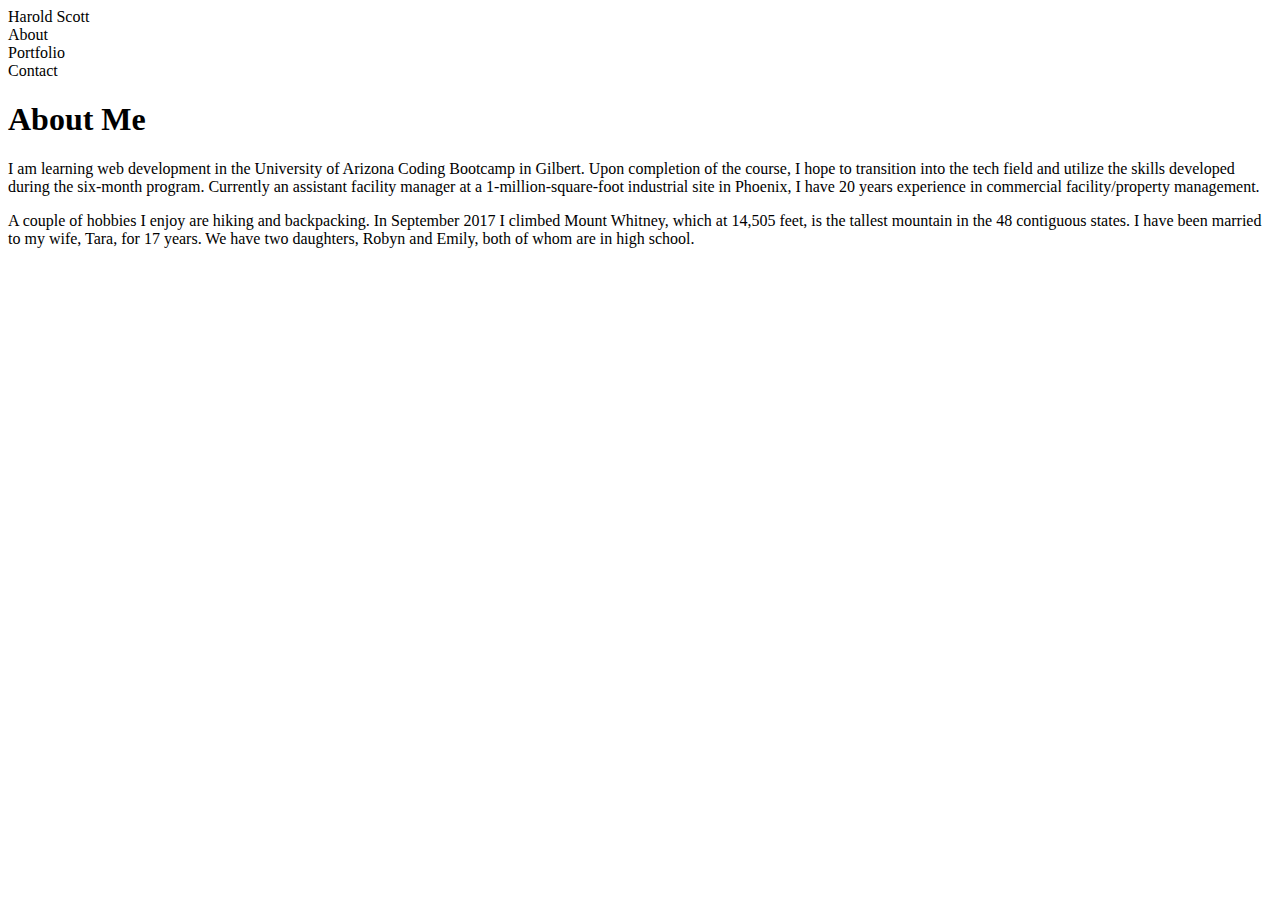
==== index.html @ 9f90a0cb "1st page HTML" ====
<!DOCTYPE html>
<html>
<head>
    <title>Index.html</title>
 </head>
 <body>

 	<header>Harold Scott</header>
 	<nav id=About>About</nav>
 	<nav id=Portfolio>Portfolio</nav>
 	<nav id=Contact>Contact</nav>

 	<section id="about_me">
		<article id="article">
			<h1>About Me</h1>
			<p>I am learning web development in the University of Arizona Coding Bootcamp in Gilbert. Upon completion of the course, I hope to transition into the tech field and utilize the skills developed during the six-month program. Currently an assistant facility manager at a 1-million-square-foot industrial site in Phoenix, I have 20 years experience in commercial facility/property management.</p>

			<p>A couple of hobbies I enjoy are hiking and backpacking. In September 2017 I climbed Mount Whitney, which at 14,505 feet, is the tallest mountain in the 48 contiguous states. I have been married to my wife, Tara, for 17 years. We have two daughters, Robyn and Emily, both of whom are in high school.</p>
		</article>
	</section>
	
	<aside id="connect"></aside>

</body>
</html>
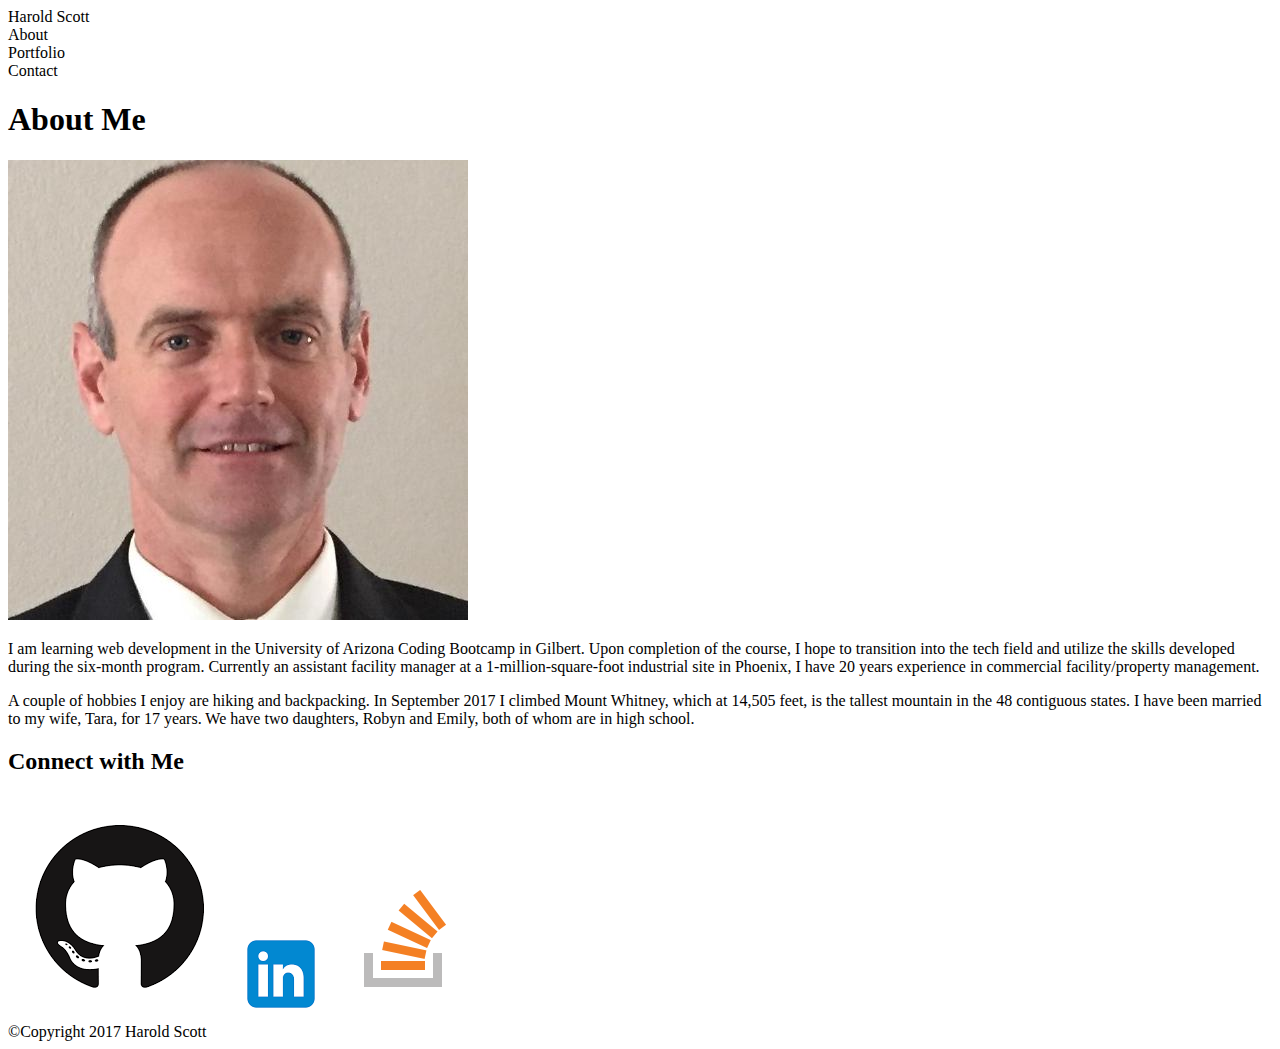
==== commit 0a451b39: "HTML for all 3 pages" ====
--- a/index.html
+++ b/index.html
@@ -4,22 +4,29 @@
     <title>Index.html</title>
  </head>
  <body>
-
  	<header>Harold Scott</header>
- 	<nav id=About>About</nav>
- 	<nav id=Portfolio>Portfolio</nav>
- 	<nav id=Contact>Contact</nav>
+ 	<nav id="About">About</nav>
+ 	<nav id="Portfolio">Portfolio</nav>
+ 	<nav id="Contact">Contact</nav>
 
  	<section id="about_me">
 		<article id="article">
 			<h1>About Me</h1>
+			<img id="Profile-Picture" src="assets/images/Profile_Picture.jpg">
 			<p>I am learning web development in the University of Arizona Coding Bootcamp in Gilbert. Upon completion of the course, I hope to transition into the tech field and utilize the skills developed during the six-month program. Currently an assistant facility manager at a 1-million-square-foot industrial site in Phoenix, I have 20 years experience in commercial facility/property management.</p>
 
 			<p>A couple of hobbies I enjoy are hiking and backpacking. In September 2017 I climbed Mount Whitney, which at 14,505 feet, is the tallest mountain in the 48 contiguous states. I have been married to my wife, Tara, for 17 years. We have two daughters, Robyn and Emily, both of whom are in high school.</p>
 		</article>
 	</section>
 	
-	<aside id="connect"></aside>
+	<aside id="connect">
+		<h2>Connect with Me</h2>
+		<a href="https://github.com/haroldrscott"><img id="Github" src="assets/images/Github.png"></a>
+		<a href="https://www.linkedin.com/in/harold-scott-ba0a7684"><img id="LinkedIn" src="assets/images/LinkedIn.png"></a>
+		<a href="https://stackexchange.com/users/11447832/scotty"><img id="Stack" src="assets/images/so-icon.png"></a>
+	</aside>
+
+	<footer>&copyCopyright 2017 Harold Scott</footer>
 
 </body>
 </html>
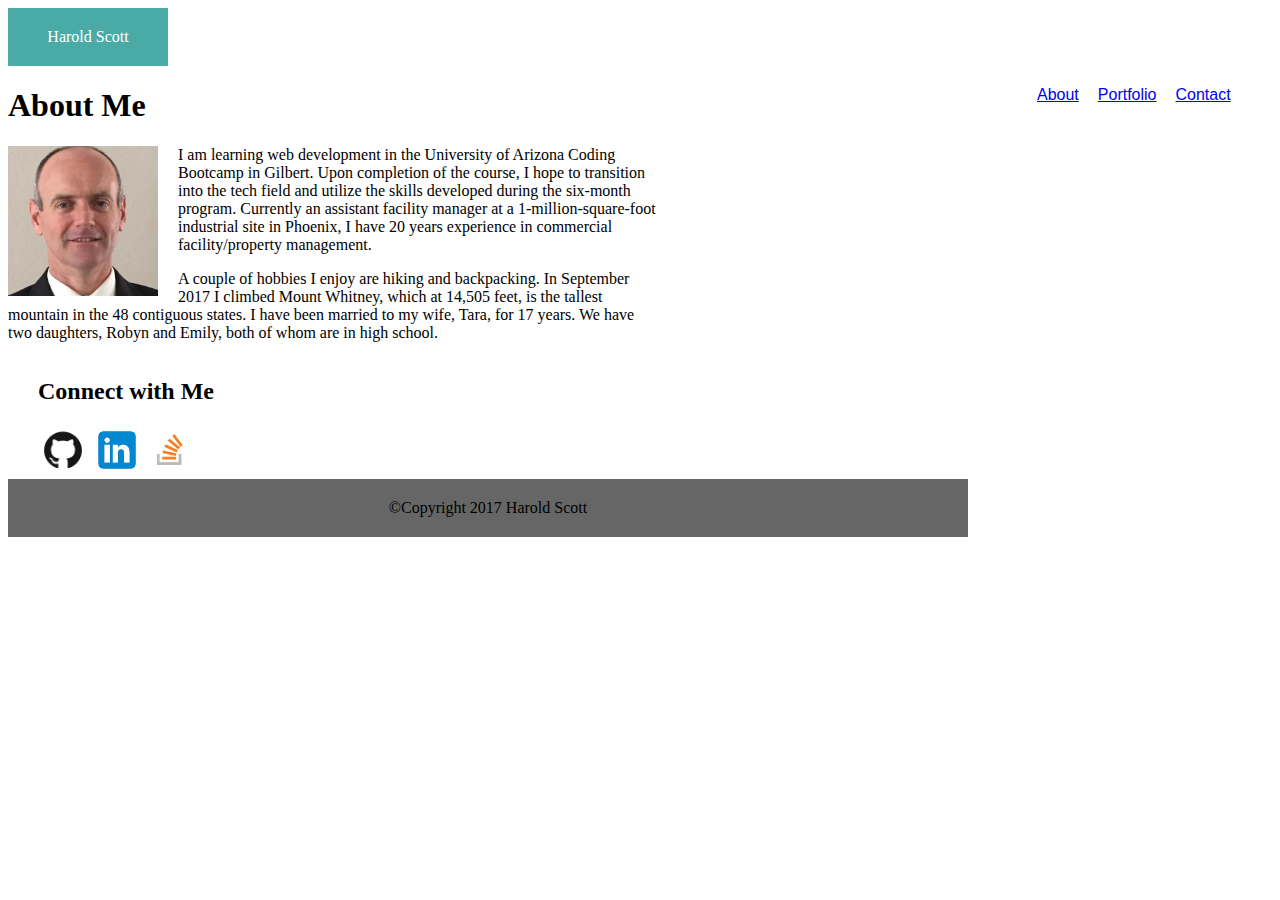
==== commit c4168a5c: "Some CSS" ====
--- a/index.html
+++ b/index.html
@@ -2,18 +2,22 @@
 <html>
 <head>
     <title>Index.html</title>
+    <link rel="stylesheet" type="text/css" href="assets/css/style.css">
  </head>
  <body>
  	<header>Harold Scott</header>
- 	<nav id="About">About</nav>
- 	<nav id="Portfolio">Portfolio</nav>
- 	<nav id="Contact">Contact</nav>
+ 		<div>
+			<a id="About" href="index.html">About</a>
+			<a id="Portfolio" href="portfolio.html">Portfolio</a>
+			<a id="Contact" href="contact.html">Contact</a>
+		</div>		
 
  	<section id="about_me">
 		<article id="article">
 			<h1>About Me</h1>
 			<img id="Profile-Picture" src="assets/images/Profile_Picture.jpg">
-			<p>I am learning web development in the University of Arizona Coding Bootcamp in Gilbert. Upon completion of the course, I hope to transition into the tech field and utilize the skills developed during the six-month program. Currently an assistant facility manager at a 1-million-square-foot industrial site in Phoenix, I have 20 years experience in commercial facility/property management.</p>
+			<p class="Bio">I am learning web development in the University of Arizona Coding Bootcamp in Gilbert. Upon completion of the course, I hope to transition into the tech field and utilize the skills developed during the six-month program. Currently an assistant facility manager at a 1-million-square-foot industrial site in Phoenix, I have 20 years experience in commercial facility/property management.</p>
+
 
 			<p>A couple of hobbies I enjoy are hiking and backpacking. In September 2017 I climbed Mount Whitney, which at 14,505 feet, is the tallest mountain in the 48 contiguous states. I have been married to my wife, Tara, for 17 years. We have two daughters, Robyn and Emily, both of whom are in high school.</p>
 		</article>
--- a/assets/css/style.css
+++ b/assets/css/style.css
@@ -0,0 +1,103 @@
+/* CSS for Basic-Portfolio */
+	/*CSS for index.html */
+
+* {
+	box-sizing: border-box;
+	text-align: left;
+}
+
+header {
+	font-family: 'Georgia', 'Times', 'Times New Roman', 'serif';
+	color: #ffffff;
+	text-align: center;
+  	padding: 20px;
+  	background-color: #4aaaa5;
+  	width: 160px;
+}
+
+div {
+	float: right;
+	padding: 20px;
+	width: 270px;
+}
+
+#Contact {
+	margin-top: 20px;
+	padding-left: 15px;
+	padding-top: 30px;
+	padding-bottom: 30px;
+	font-family: 'Arial', 'Helvetica Neue', 'Helvetica', 'sans-serif';
+	color: 7777777;
+	background-color: #ffffff;
+}
+
+#Portfolio {
+	margin-top: 20px;
+	margin-right: 125;
+	padding-left: 15px;
+	padding-top: 30px;
+	padding-bottom: 30px;
+	font-family: 'Arial', 'Helvetica Neue', 'Helvetica', 'sans-serif';50px
+	color: 7777777;
+	background-color: #ffffff;
+}
+
+#About {
+	margin-right: 250;
+	margin-top: 20px;
+	margin-bottom: 20px;
+	padding-left: 15px;
+	padding-top: 30px;
+	padding-bottom: 30px;
+	border-top: 5px;
+	border-top-color: #ffffff;
+	font-family: 'Arial', 'Helvetica Neue', 'Helvetica', 'sans-serif';
+	color: 7777777;
+	background-color: #ffffff;
+}
+
+#Profile-Picture {
+	width: 150px;
+	height: 150px;
+	float: left;
+	margin-right: 20px;
+}
+
+#article {
+	width: 650px;
+}
+
+#connect {
+	clear: both;
+	overflow: auto;
+	position: relative;
+	left: 30px;
+	width: 270px;
+	margin-right: 10px;
+}
+
+#Github {
+	width: 50px;
+	height: 50px;
+}
+
+#LinkedIn {
+	width: 50px;
+	height: 50px;
+}
+
+#Stack {
+	width: 50px;
+	height: 50px;
+}
+
+footer {
+	font-family: 'Georgia', 'Times', 'Times New Roman', 'serif';
+	color: #7777777;
+	text-align: center;
+  	padding: 20px;
+  	background-color: #666666;
+  	width: 960px;
+  	border-top: 5px;
+  	border-top-color: #dddddd;
+}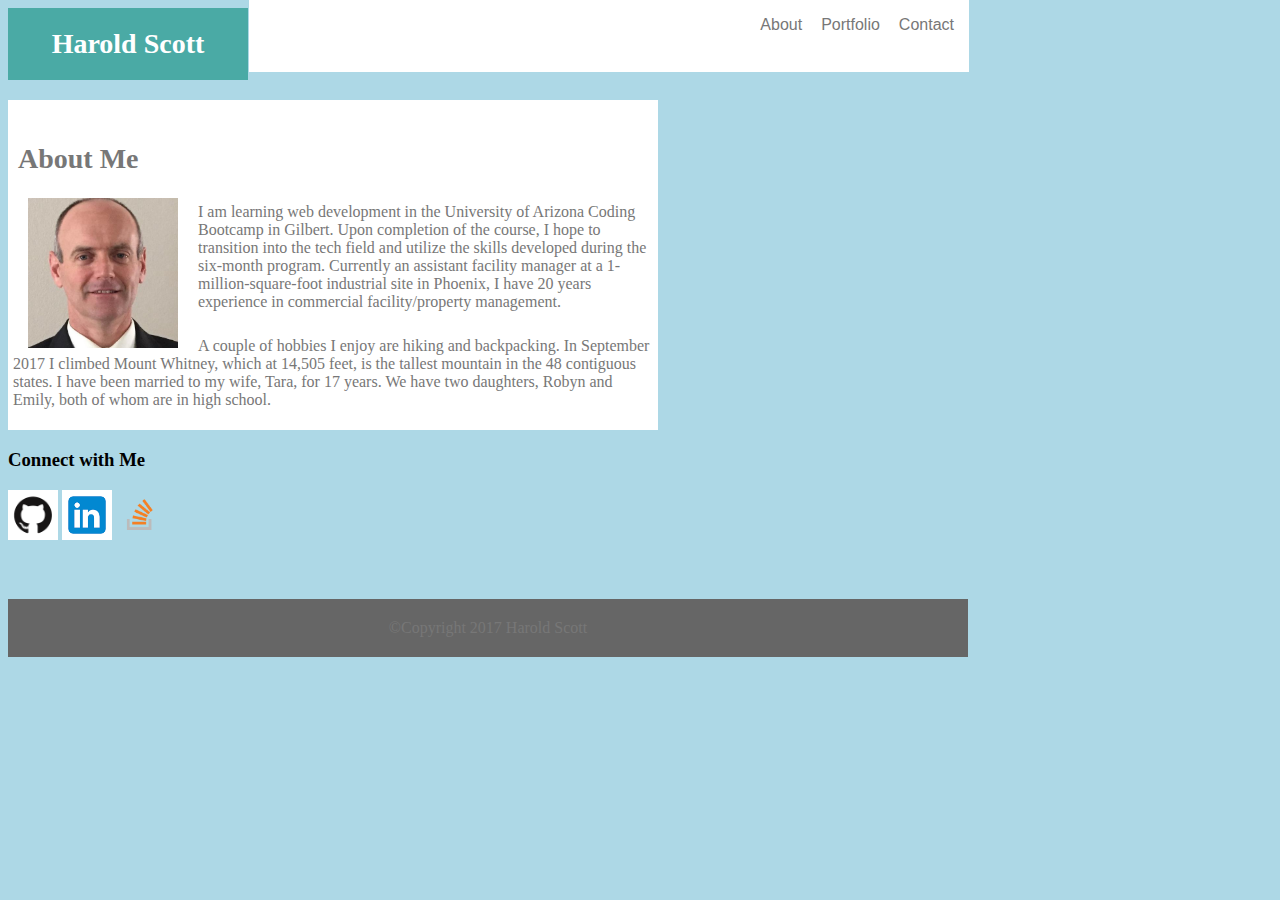
==== commit 6d0ace81: "Best I Can Do" ====
--- a/index.html
+++ b/index.html
@@ -3,28 +3,27 @@
 <head>
     <title>Index.html</title>
     <link rel="stylesheet" type="text/css" href="assets/css/style.css">
- </head>
- <body>
- 	<header>Harold Scott</header>
- 		<div>
-			<a id="About" href="index.html">About</a>
-			<a id="Portfolio" href="portfolio.html">Portfolio</a>
-			<a id="Contact" href="contact.html">Contact</a>
-		</div>		
-
- 	<section id="about_me">
-		<article id="article">
-			<h1>About Me</h1>
-			<img id="Profile-Picture" src="assets/images/Profile_Picture.jpg">
-			<p class="Bio">I am learning web development in the University of Arizona Coding Bootcamp in Gilbert. Upon completion of the course, I hope to transition into the tech field and utilize the skills developed during the six-month program. Currently an assistant facility manager at a 1-million-square-foot industrial site in Phoenix, I have 20 years experience in commercial facility/property management.</p>
+</head>
+<body>
+ 	<header><strong>Harold Scott</strong></header>
+ 			<nav>	
+ 				<ul>
+					<a id="About" href="index.html">About</a>
+					<a id="Portfolio" href="portfolio.html">Portfolio</a>
+					<a id="Contact" href="contact.html">Contact</a>
+				</ul>	
+			</nav>
+		<section id="article">
+			<h2 id="About-Me"><strong>About Me</strong></h2>
+				<img id="Profile-Picture" src="assets/images/Profile_Picture.jpg">
+				<p class="Bio">I am learning web development in the University of Arizona Coding Bootcamp in Gilbert. Upon completion of the course, I hope to transition into the tech field and utilize the skills developed during the six-month program. Currently an assistant facility manager at a 1-million-square-foot industrial site in Phoenix, I have 20 years experience in commercial facility/property management.</p>
 
 
-			<p>A couple of hobbies I enjoy are hiking and backpacking. In September 2017 I climbed Mount Whitney, which at 14,505 feet, is the tallest mountain in the 48 contiguous states. I have been married to my wife, Tara, for 17 years. We have two daughters, Robyn and Emily, both of whom are in high school.</p>
-		</article>
-	</section>
+				<p class="Bio">A couple of hobbies I enjoy are hiking and backpacking. In September 2017 I climbed Mount Whitney, which at 14,505 feet, is the tallest mountain in the 48 contiguous states. I have been married to my wife, Tara, for 17 years. We have two daughters, Robyn and Emily, both of whom are in high school.</p>
+		</section>
 	
 	<aside id="connect">
-		<h2>Connect with Me</h2>
+		<h3>Connect with Me</h3>
 		<a href="https://github.com/haroldrscott"><img id="Github" src="assets/images/Github.png"></a>
 		<a href="https://www.linkedin.com/in/harold-scott-ba0a7684"><img id="LinkedIn" src="assets/images/LinkedIn.png"></a>
 		<a href="https://stackexchange.com/users/11447832/scotty"><img id="Stack" src="assets/images/so-icon.png"></a>
--- a/assets/css/style.css
+++ b/assets/css/style.css
@@ -1,29 +1,44 @@
 /* CSS for Basic-Portfolio */
 	/*CSS for index.html */
 
-* {
-	box-sizing: border-box;
-	text-align: left;
+body {
+	width: 960px;
+	background-color: lightblue;
+}
+
+a {
+	text-decoration: none;
+	color: #777777;
 }
 
 header {
 	font-family: 'Georgia', 'Times', 'Times New Roman', 'serif';
+	font-size: 28px;
 	color: #ffffff;
 	text-align: center;
+  	background-color: #4aaaa5;
   	padding: 20px;
-  	background-color: #4aaaa5;
-  	width: 160px;
+  	width: 200px;
 }
 
-div {
-	float: right;
-	padding: 20px;
-	width: 270px;
+nav {
+	position: absolute;
+	width: 720px;
+	height: 72px;
+	top: 0px;
+	left: 249px;
+	right: 0px;
+	bottom: 0px;
+	margin-left: 0px;
+	background-color: white;
+	font-family: 'Georgia', 'Times', 'Times New Roman', 'serif';
+	color: #777777;
+	text-align: right;
+	padding: 0px;
 }
 
 #Contact {
-	margin-top: 20px;
-	padding-left: 15px;
+	padding-right: 15px;
 	padding-top: 30px;
 	padding-bottom: 30px;
 	font-family: 'Arial', 'Helvetica Neue', 'Helvetica', 'sans-serif';
@@ -32,48 +47,57 @@
 }
 
 #Portfolio {
-	margin-top: 20px;
-	margin-right: 125;
-	padding-left: 15px;
+	padding-right: 15px;
 	padding-top: 30px;
 	padding-bottom: 30px;
-	font-family: 'Arial', 'Helvetica Neue', 'Helvetica', 'sans-serif';50px
-	color: 7777777;
+	font-family: 'Arial', 'Helvetica Neue', 'Helvetica', 'sans-serif';
+	color: #777777;
 	background-color: #ffffff;
 }
 
 #About {
-	margin-right: 250;
-	margin-top: 20px;
-	margin-bottom: 20px;
-	padding-left: 15px;
+	padding-right: 15px;
 	padding-top: 30px;
 	padding-bottom: 30px;
-	border-top: 5px;
-	border-top-color: #ffffff;
 	font-family: 'Arial', 'Helvetica Neue', 'Helvetica', 'sans-serif';
-	color: 7777777;
+	color: #777777;
 	background-color: #ffffff;
+}
+
+#About-Me {
+	font-family: 'Georgia', 'Times', 'Times New Roman', 'serif';
+	font-size: 28px;
+	padding-top: 20px;
+	padding-left: 10px;
+	color: #777777;
+	background-color: white; 
+}
+
+.Bio {
+	padding: 5px;
 }
 
 #Profile-Picture {
 	width: 150px;
 	height: 150px;
 	float: left;
+	margin-left: 20px;
 	margin-right: 20px;
 }
 
 #article {
+	clear: both;
+	overflow: auto;
 	width: 650px;
+	background-color: white;
+	color: #777777;
+	margin-top: 20px;
+
 }
 
 #connect {
-	clear: both;
-	overflow: auto;
-	position: relative;
-	left: 30px;
 	width: 270px;
-	margin-right: 10px;
+	height: 150px;
 }
 
 #Github {
@@ -93,11 +117,10 @@
 
 footer {
 	font-family: 'Georgia', 'Times', 'Times New Roman', 'serif';
-	color: #7777777;
+	color: #777777;
 	text-align: center;
   	padding: 20px;
   	background-color: #666666;
-  	width: 960px;
-  	border-top: 5px;
+  	border-top: 10px;
   	border-top-color: #dddddd;
 }